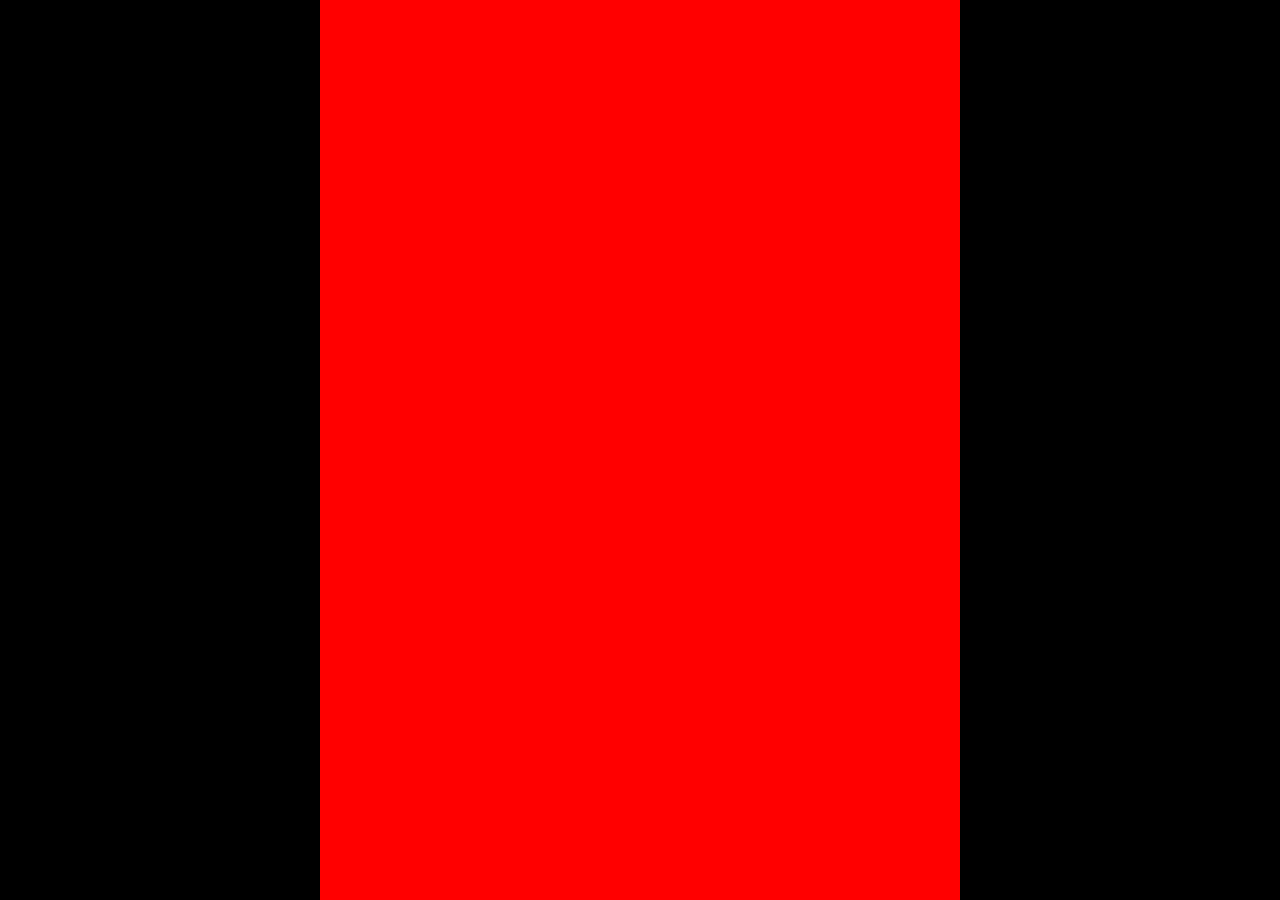
==== index.html @ 6789ac54 "initial commit" ====
<html>
  <head>
    <title>Instaparty!</title>
    <script type="text/javascript" src="//cdnjs.cloudflare.com/ajax/libs/jquery/2.1.1/jquery.min.js"></script>
    <script type="text/javascript" src="//cdnjs.cloudflare.com/ajax/libs/lodash.js/2.4.1/lodash.min.js"></script>
    <script type="text/javascript" src="instaparty.js"></script>
    <link rel="stylesheet" type="text/css" href="styles.css">
  </head>
  <body>

  	<div class="container one">
      <div id="one"></div>
      <div id="two"></div>
      <div id="three"></div>
      <div id="four"></div>
  	</div>

  	<div id="ScreenOneTemplate" style="display:none">
  	</div>
    
  </body>
</html>
---- styles.css ----
body {
  background-color: black;
  height: 100%;
  width: 100%;
  padding: 0;
  margin: 0;
}
div {
  overflow: hidden;
  background-size: cover;
  background-position: center;
}
.container {
  height: 100%;
  width: 100%;
  position: relative;
}
.container > div {
  position: absolute;
  height: 100%;
  width: 50%;
}
.container.one div:nth-child(1) {
  left: 25%;
  background-color: red;
}
.container.two div:nth-child(1) {
  left: 0;
  background-color: red;
}
.container.two div:nth-child(2) {
  right: 0;
  background-color: blue;
}
.container.three div:nth-child(1) {
  height: 50%;
  top: 0;
  left: 0;
  background-color: red;
}
.container.three div:nth-child(2) {
  height: 50%;
  top: 50%;
  left: 0;
  background-color: blue;
}
.container.three div:nth-child(3) {
  top: 0;
  right: 0;
  background-color: green;
}
.container.three-a div:nth-child(1) {
  width: 33.33%;
  top: 0;
  left: 0;
  background-color: red;
}
.container.three-a div:nth-child(2) {
  width: 33.33%;
  top: 0;
  left: 33.33%;
  background-color: blue;
}
.container.three-a div:nth-child(3) {
  width: 33.33%;
  top: 0;
  left: 66.66%;
  background-color: green;
}
.container.four div:nth-child(1) {
  height: 50%;
  top: 0;
  left: 0;
  background-color: red;
}
.container.four div:nth-child(2) {
  height: 50%;
  width: 25%;
  top: 50%;
  left: 0;
  background-color: blue;
}
.container.four div:nth-child(3) {
  height: 50%;
  width: 25%;
  top: 50%;
  left: 25%;
  background-color: green;
}
.container.four div:nth-child(4) {
  height: 100%;
  top: 0;
  right: 0;
  background-color: yellow;
}
.container.four-a div:nth-child(1) {
  height: 50%;
  top: 0;
  left: 0;
  background-color: red;
}
.container.four-a div:nth-child(2) {
  height: 50%;
  top: 50%;
  left: 0;
  background-color: blue;
}
.container.four-a div:nth-child(3) {
  height: 50%;
  top: 50%;
  right: 0;
  background-color: green;
}
.container.four-a div:nth-child(4) {
  height: 50%;
  top: 0;
  right: 0;
  background-color: yellow;
}
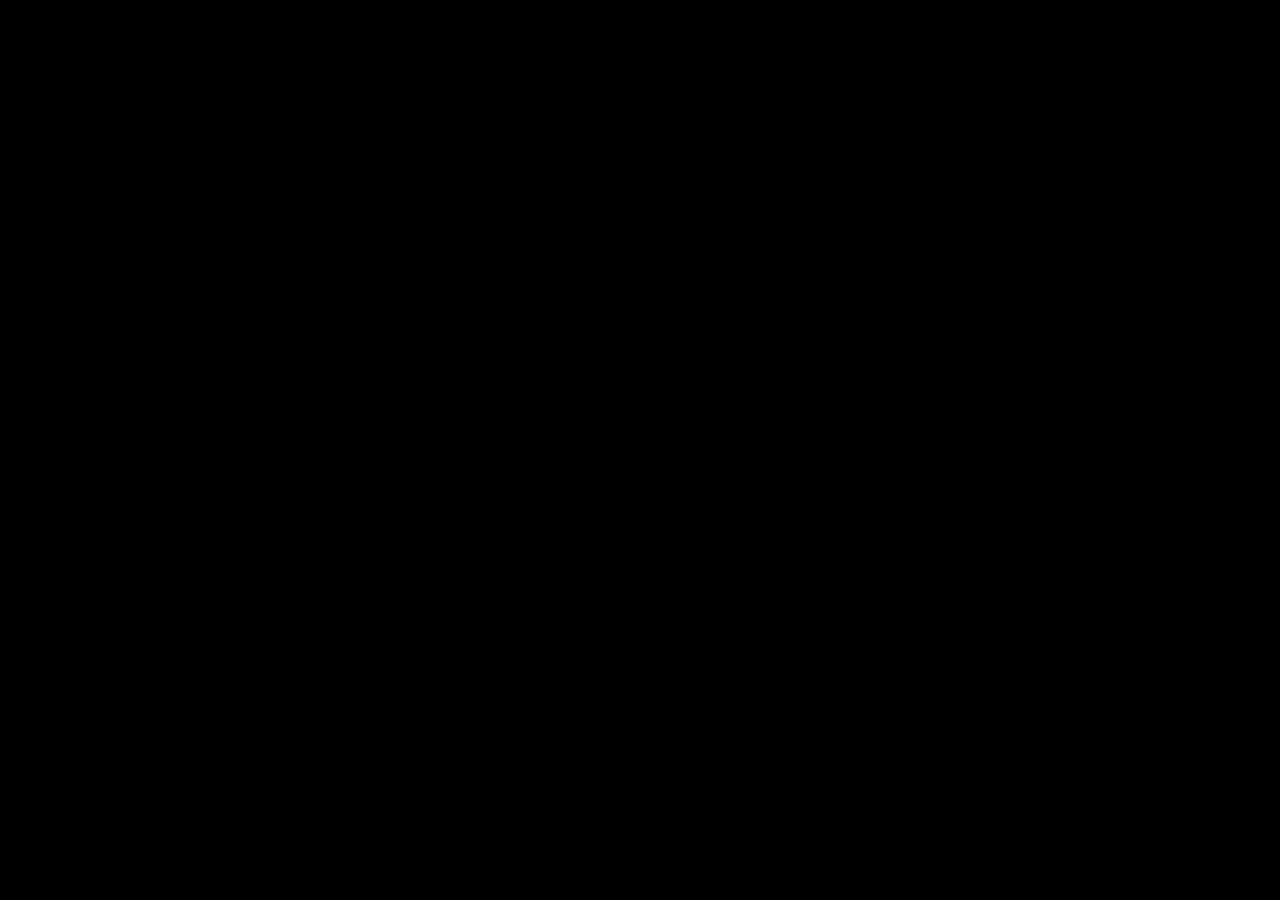
==== commit 45d773e6: "now with transitions" ====
--- a/index.html
+++ b/index.html
@@ -5,18 +5,9 @@
     <script type="text/javascript" src="//cdnjs.cloudflare.com/ajax/libs/lodash.js/2.4.1/lodash.min.js"></script>
     <script type="text/javascript" src="instaparty.js"></script>
     <link rel="stylesheet" type="text/css" href="styles.css">
+    <link rel="stylesheet" type="text/css" href="animate.min.css">
   </head>
   <body>
 
-  	<div class="container one">
-      <div id="one"></div>
-      <div id="two"></div>
-      <div id="three"></div>
-      <div id="four"></div>
-  	</div>
-
-  	<div id="ScreenOneTemplate" style="display:none">
-  	</div>
-    
   </body>
 </html>--- a/styles.css
+++ b/styles.css
@@ -19,101 +19,114 @@
   position: absolute;
   height: 100%;
   width: 50%;
+  -webkit-box-sizing: border-box;
+  border-width: 7px;
+  border-color: black;
 }
 .container.one div:nth-child(1) {
   left: 25%;
-  background-color: red;
 }
 .container.two div:nth-child(1) {
   left: 0;
-  background-color: red;
+  border-right-style: solid;
 }
 .container.two div:nth-child(2) {
   right: 0;
-  background-color: blue;
+  border-left-style: solid;
 }
 .container.three div:nth-child(1) {
   height: 50%;
   top: 0;
   left: 0;
-  background-color: red;
+  border-right-style: solid;
+  border-bottom-style: solid;
 }
 .container.three div:nth-child(2) {
   height: 50%;
   top: 50%;
   left: 0;
-  background-color: blue;
+  border-top-style: solid;
+  border-right-style: solid;
 }
 .container.three div:nth-child(3) {
   top: 0;
   right: 0;
-  background-color: green;
+  border-left-style: solid;
 }
 .container.three-a div:nth-child(1) {
   width: 33.33%;
   top: 0;
   left: 0;
-  background-color: red;
+  border-right-style: solid;
 }
 .container.three-a div:nth-child(2) {
   width: 33.33%;
   top: 0;
   left: 33.33%;
-  background-color: blue;
+  border-left-style: solid;
+  border-right-style: solid;
 }
 .container.three-a div:nth-child(3) {
   width: 33.33%;
   top: 0;
   left: 66.66%;
-  background-color: green;
+  border-left-style: solid;
 }
 .container.four div:nth-child(1) {
   height: 50%;
   top: 0;
   left: 0;
-  background-color: red;
+  border-right-style: solid;
+  border-bottom-style: solid;
 }
 .container.four div:nth-child(2) {
   height: 50%;
   width: 25%;
   top: 50%;
   left: 0;
-  background-color: blue;
+  border-top-style: solid;
+  border-right-style: solid;
 }
 .container.four div:nth-child(3) {
   height: 50%;
   width: 25%;
   top: 50%;
   left: 25%;
-  background-color: green;
+  border-left-style: solid;
+  border-top-style: solid;
+  border-right-style: solid;
 }
 .container.four div:nth-child(4) {
   height: 100%;
   top: 0;
   right: 0;
-  background-color: yellow;
+  border-left-style: solid;
 }
 .container.four-a div:nth-child(1) {
   height: 50%;
   top: 0;
   left: 0;
-  background-color: red;
+  border-right-style: solid;
+  border-bottom-style: solid;
 }
 .container.four-a div:nth-child(2) {
   height: 50%;
   top: 50%;
   left: 0;
-  background-color: blue;
+  border-top-style: solid;
+  border-right-style: solid;
 }
 .container.four-a div:nth-child(3) {
   height: 50%;
   top: 50%;
   right: 0;
-  background-color: green;
+  border-left-style: solid;
+  border-top-style: solid;
 }
 .container.four-a div:nth-child(4) {
   height: 50%;
   top: 0;
   right: 0;
-  background-color: yellow;
+  border-left-style: solid;
+  border-bottom-style: solid;
 }
